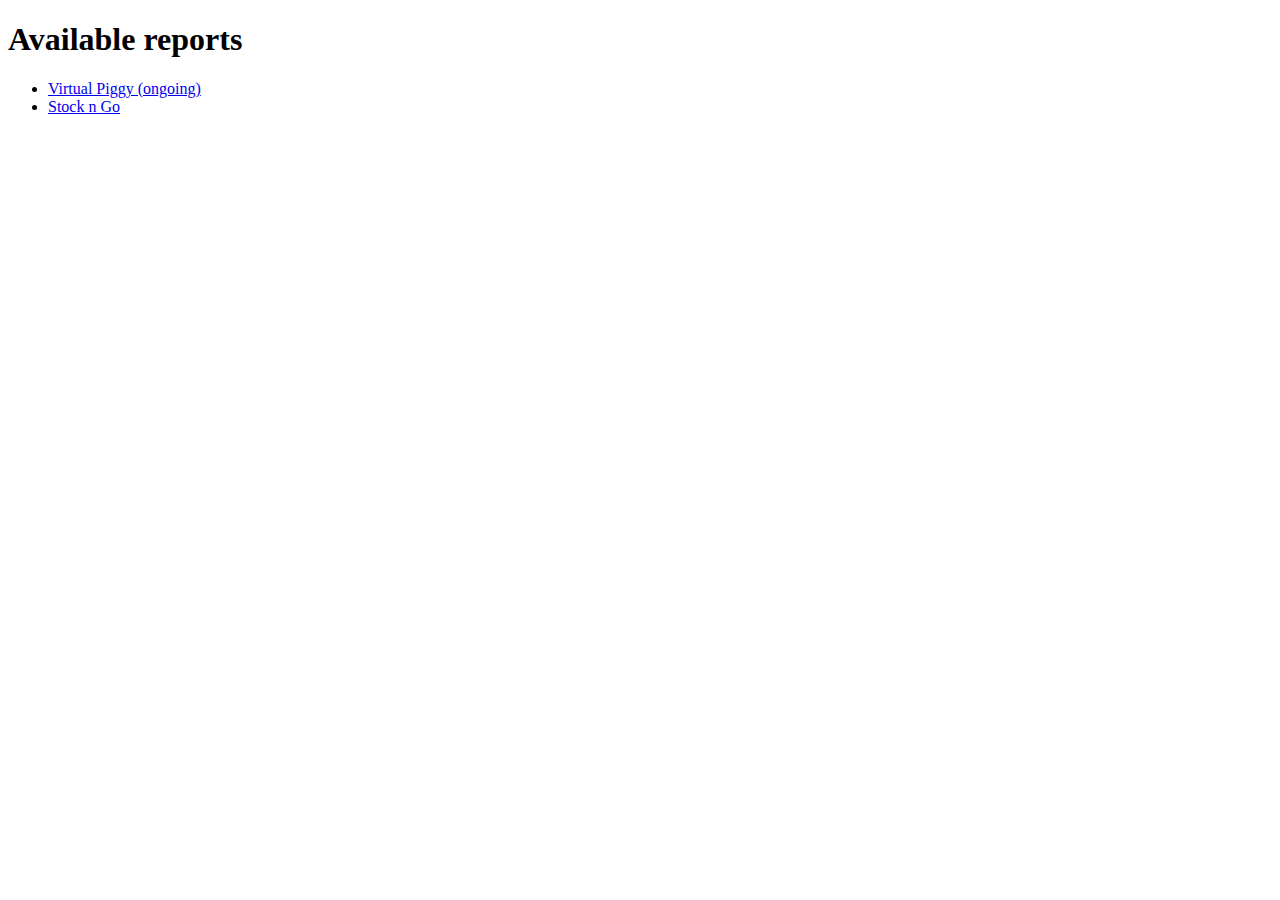
==== report_ongoing/index.html @ e2aae55e "Adding main index and reports" ====
<!DOCTYPE html>
<html>
<head>
    <title>Ongoing reports</title>
</head>

<body>
<h1>Available reports</h1>

<ul>
    <li><a href='virtualpiggy.php'>Virtual Piggy (ongoing)</a></li>
    <li><a href='sng.php'>Stock n Go</a></li>
</ul>

</body>

</html>
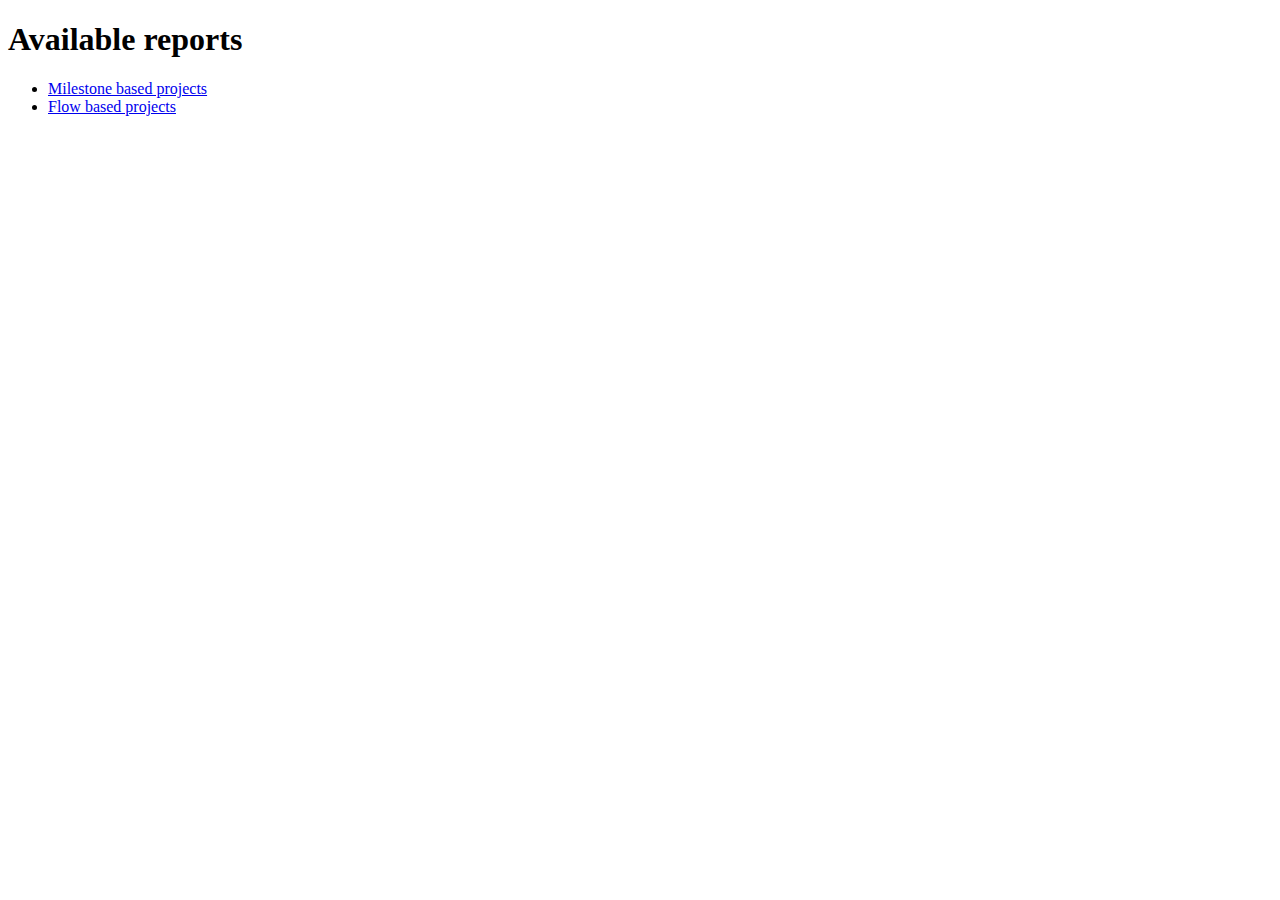
==== commit 9af7e3c5: "reports" ====
--- a/report_ongoing/index.html
+++ b/report_ongoing/index.html
@@ -8,8 +8,8 @@
 <h1>Available reports</h1>
 
 <ul>
-    <li><a href='virtualpiggy.php'>Virtual Piggy (ongoing)</a></li>
-    <li><a href='sng.php'>Stock n Go</a></li>
+    <li><a href='Milestone/step1.php'>Milestone based projects</a></li>
+    <li><a href='Flow/step1.php'>Flow based projects</a></li>
 </ul>
 
 </body>
